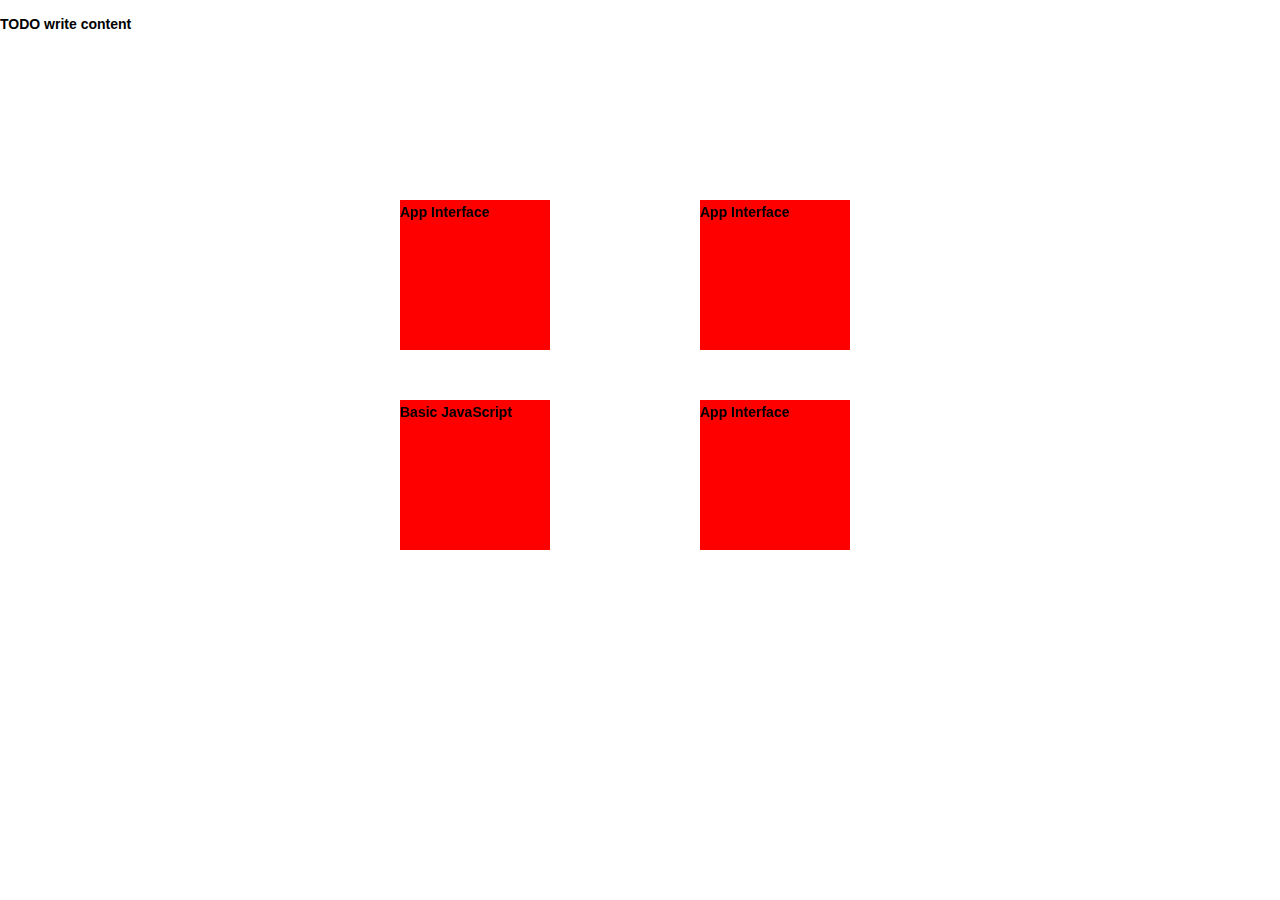
==== index.html @ 490fa7c2 "putting the text inbetween the <a></a> tags" ====
<!DOCTYPE html>
<!--
To change this license header, choose License Headers in Project Properties.
To change this template file, choose Tools | Templates
and open the template in the editor.
-->
<html>

    <head>
        <title>TODO supply a title</title>
        <meta charset="UTF-8">
        <meta name="viewport" content="width=device-width, initial-scale=1.0">
        <link type="text/css" rel='stylesheet' href='newcss.css'/>
    </head>

    <div class="card-container-tr">
        <div class="card">
            <div class="side"> App Interface</div>
            <div class="side back">links <a href="index.html"> </a>  </div>
        </div>
    </div>
    
    <div class="card-container-tl">
        <div class="card">
            <div class="side"> App Interface</div>
            <div class="side back">links <a href="index.html"> </a>  </div>
        </div>
    </div>
    <div class="card-container-br">
        <div class="card">
            <div class="side"> App Interface</div>
            <div class="side back"> <a href="index.html">links </a>  </div>
        </div>
    </div>
    <div class="card-container-bl">
        <div class="card">
            <div class="side"> Basic JavaScript</div>
            <div class="side back">links <a href="basicJS.html">Basic JS Project </a>  </div>
        </div>
    </div>
    
    
    
    
    
    
    
    
    
    <body>
        <div>TODO write content</div>
    </body>
</html>
---- newcss.css ----
body {
  font: 600 14px/24px "Open Sans", "HelveticaNeue-Light", "Helvetica Neue Light", "Helvetica Neue", Helvetica, Arial, "Lucida Grande", Sans-Serif;
  margin: 12px 0;
}
.card-container-tr {
  cursor: pointer;
  height: 150px;
  perspective: 600;
  position: fixed;
  width: 150px;
  top: 200px;
  left:700px;
  background-color: red;
}
.card-container-tl {
  cursor: pointer;
  height: 150px;
  perspective: 600;
  position: fixed;
  width: 150px;
  top: 200px;
  left:400px;
  background-color: red;
}
.card-container-br {
  cursor: pointer;
  height: 150px;
  perspective: 600;
  position: fixed;
  width: 150px;
  top: 400px;
  left:700px;
  background-color: red;
}
.card-container-bl {
  cursor: pointer;
  height: 150px;
  perspective: 600;
  position: fixed;
  width: 150px;
  top: 400px;
  left:400px;
  background-color: red;
}



















.card {
  height: 100%;
  position: absolute;
  transform-style: preserve-3d;
  transition: all 1s ease-in-out;
  width: 100%;
}
.card:hover {
  transform: rotateY(180deg);
}
.card .side {
  backface-visibility: hidden;
  border-radius: 6px;
  height: 100%;
  position: absolute;
  overflow: hidden;
  width: 100%;
}
.card .back {
  background: #eaeaed;
  color: #0087cc;
  line-height: 150px;
  text-align: center;
  transform: rotateY(180deg);
}
.center {
    margin: 50px;
    width: 20%;
    border: 3px solid #73AD21;
    padding: 10px;
}
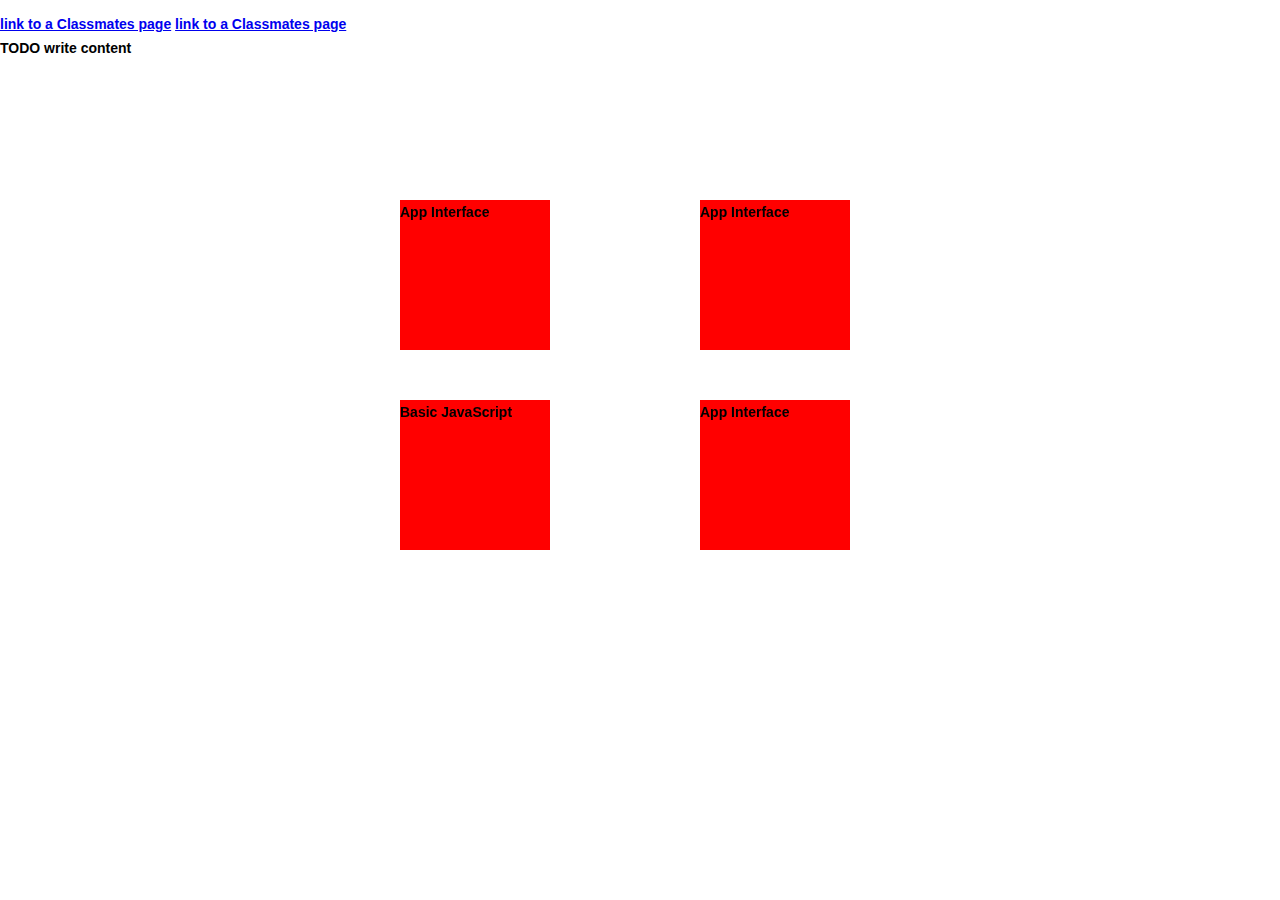
==== commit af718559: "Update index.html" ====
--- a/index.html
+++ b/index.html
@@ -1,53 +1,104 @@
 <!DOCTYPE html>
+
 <!--
+
 To change this license header, choose License Headers in Project Properties.
+
 To change this template file, choose Tools | Templates
+
 and open the template in the editor.
+
 -->
+
 <html>
 
+
+
     <head>
+
         <title>TODO supply a title</title>
+
         <meta charset="UTF-8">
+
         <meta name="viewport" content="width=device-width, initial-scale=1.0">
+
         <link type="text/css" rel='stylesheet' href='newcss.css'/>
+
     </head>
 
+
+
     <div class="card-container-tr">
+
         <div class="card">
+
             <div class="side"> App Interface</div>
-            <div class="side back">links <a href="index.html"> </a>  </div>
+
+            <div class="side back">links <a href="findMyIPhone.html">App Interface </a>  </div>
+
         </div>
+
     </div>
-    
+
+<body>
+    <a href="url">link to a Classmates page</a>
+    <a href="url">link to a Classmates page</a>
+
     <div class="card-container-tl">
         <div class="card">
             <div class="side"> App Interface</div>
-            <div class="side back">links <a href="index.html"> </a>  </div>
+            <div class="side back">links <a href="FarmPrty.html"> CSS Spacing </a>  </div>
+
         </div>
+
     </div>
+
     <div class="card-container-br">
+
         <div class="card">
+
             <div class="side"> App Interface</div>
-            <div class="side back"> <a href="index.html">links </a>  </div>
+
+            <div class="side back"> <a href="/hw1/AssignmentOne.html">BoilerPlate </a>  </div>
+
         </div>
+
     </div>
+
     <div class="card-container-bl">
+
         <div class="card">
+
             <div class="side"> Basic JavaScript</div>
+
             <div class="side back">links <a href="basicJS.html">Basic JS Project </a>  </div>
+
         </div>
+
     </div>
-    
-    
-    
-    
-    
-    
-    
-    
-    
+
+
+
+
+
+
+
+
+
+
+
+
+
+
+
+
+
+
+
     <body>
+
         <div>TODO write content</div>
+
     </body>
+
 </html>
